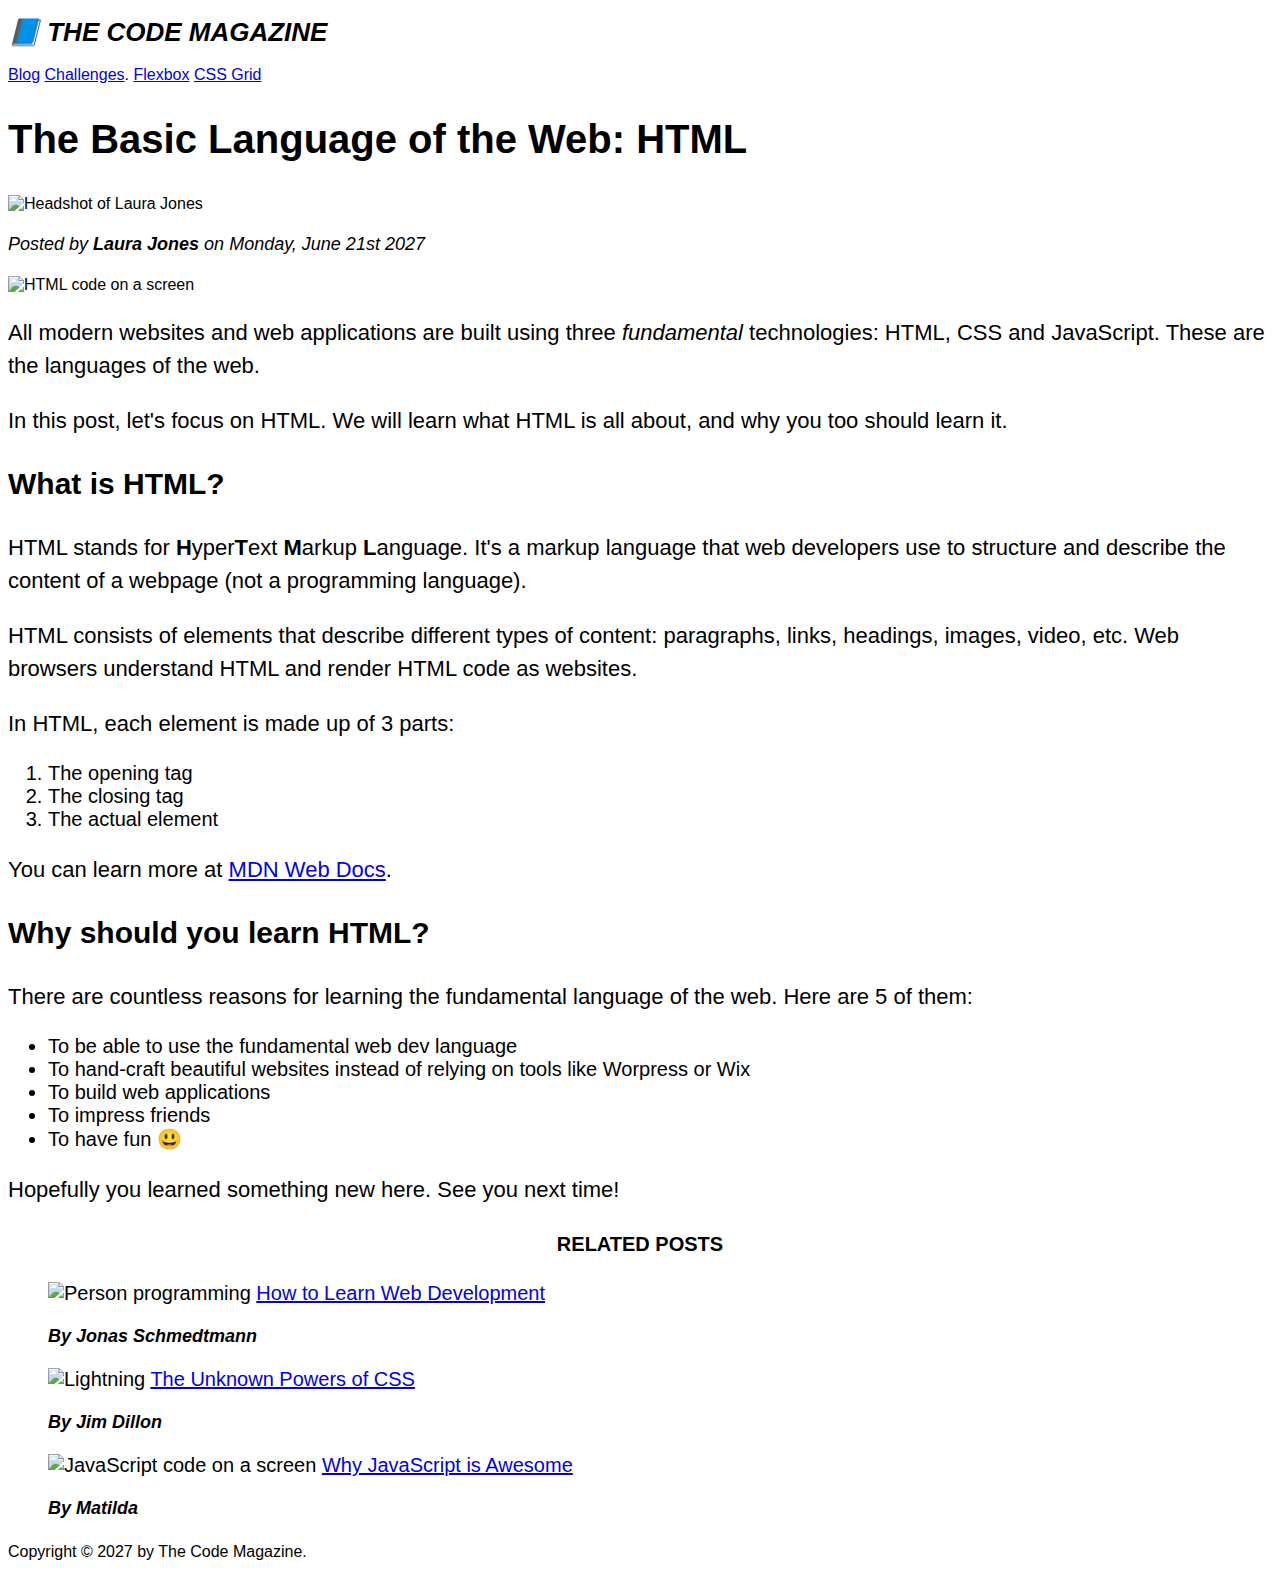
==== starter/03-CSS-Fundamentals/index.html @ 74ae4e3d "practice css selectors" ====
<!DOCTYPE html>
<html lang="en">
  <head>
    <meta charset="UTF-8" />
    <title>The Basic Language of the Web: HTML</title>
    <link rel="stylesheet" href="style/style.css" />
  </head>

  <body>
    <!--
    <h1>The Basic Language of the Web: HTML</h1>
    <h2>The Basic Language of the Web: HTML</h2>
    <h3>The Basic Language of the Web: HTML</h3>
    <h4>The Basic Language of the Web: HTML</h4>
    <h5>The Basic Language of the Web: HTML</h5>
    <h6>The Basic Language of the Web: HTML</h6>
    -->

    <header>
      <h1>📘 The Code magazine</h1>

      <nav>
        <a href="blog.html">Blog</a>
        <a href="#">Challenges</a>.
        <a href="#">Flexbox</a>
        <a href="#">CSS Grid</a>
      </nav>
    </header>

    <article>
      <header>
        <h2>The Basic Language of the Web: HTML</h2>

        <img
          src="img/laura-jones.jpg"
          alt="Headshot of Laura Jones"
          height="50"
          width="50"
        />

        <p id="author">
          Posted by <strong>Laura Jones</strong> on Monday, June 21st 2027
        </p>

        <img
          src="img/post-img.jpg"
          alt="HTML code on a screen"
          width="500"
          height="200"
        />
      </header>

      <p>
        All modern websites and web applications are built using three
        <em>fundamental</em>
        technologies: HTML, CSS and JavaScript. These are the languages of the
        web.
      </p>

      <p>
        In this post, let's focus on HTML. We will learn what HTML is all about,
        and why you too should learn it.
      </p>

      <h3>What is HTML?</h3>
      <p>
        HTML stands for <strong>H</strong>yper<strong>T</strong>ext
        <strong>M</strong>arkup <strong>L</strong>anguage. It's a markup
        language that web developers use to structure and describe the content
        of a webpage (not a programming language).
      </p>
      <p>
        HTML consists of elements that describe different types of content:
        paragraphs, links, headings, images, video, etc. Web browsers understand
        HTML and render HTML code as websites.
      </p>
      <p>In HTML, each element is made up of 3 parts:</p>

      <ol>
        <li>The opening tag</li>
        <li>The closing tag</li>
        <li>The actual element</li>
      </ol>

      <p>
        You can learn more at
        <a
          href="https://developer.mozilla.org/en-US/docs/Web/HTML"
          target="_blank"
          >MDN Web Docs</a
        >.
      </p>

      <h3>Why should you learn HTML?</h3>

      <p>
        There are countless reasons for learning the fundamental language of the
        web. Here are 5 of them:
      </p>

      <ul>
        <li>To be able to use the fundamental web dev language</li>
        <li>
          To hand-craft beautiful websites instead of relying on tools like
          Worpress or Wix
        </li>
        <li>To build web applications</li>
        <li>To impress friends</li>
        <li>To have fun 😃</li>
      </ul>

      <p>Hopefully you learned something new here. See you next time!</p>
    </article>

    <aside>
      <h4>Related posts</h4>

      <ul class="related">
        <li>
          <img
            src="img/related-1.jpg"
            alt="Person programming"
            width="75"
            width="75"
          />
          <a href="#">How to Learn Web Development</a>
          <p class="related-author">By Jonas Schmedtmann</p>
        </li>
        <li>
          <img src="img/related-2.jpg" alt="Lightning" width="75" heigth="75" />
          <a href="#">The Unknown Powers of CSS</a>
          <p class="related-author">By Jim Dillon</p>
        </li>
        <li>
          <img
            src="img/related-3.jpg"
            alt="JavaScript code on a screen"
            width="75"
            height="75"
          />
          <a href="#">Why JavaScript is Awesome</a>
          <p class="related-author">By Matilda</p>
        </li>
      </ul>
    </aside>

    <footer>
      <p id="copyright">Copyright &copy; 2027 by The Code Magazine.</p>
    </footer>
  </body>
</html>
---- starter/03-CSS-Fundamentals/style/style.css ----
* {
  font-family: sans-serif;
}

h1 {
  font-size: 26px;
  text-transform: uppercase;
  font-style: italic;
}

h2 {
  font-size: 40px;
}

h3 {
  font-size: 30px;
}

h4 {
  font-size: 20px;
  text-transform: uppercase;
  text-align: center;
}

p {
  font-size: 22px;
  line-height: 1.5;
}

li {
  font-size: 20px;
}

#copyright {
  font-size: 16px;
}

#author {
  font-style: italic;
  font-size: 18px;
}

.related-author {
  font-size: 18px;
  font-weight: bold;
  font-style: italic;
}

.related {
  list-style: none;
}
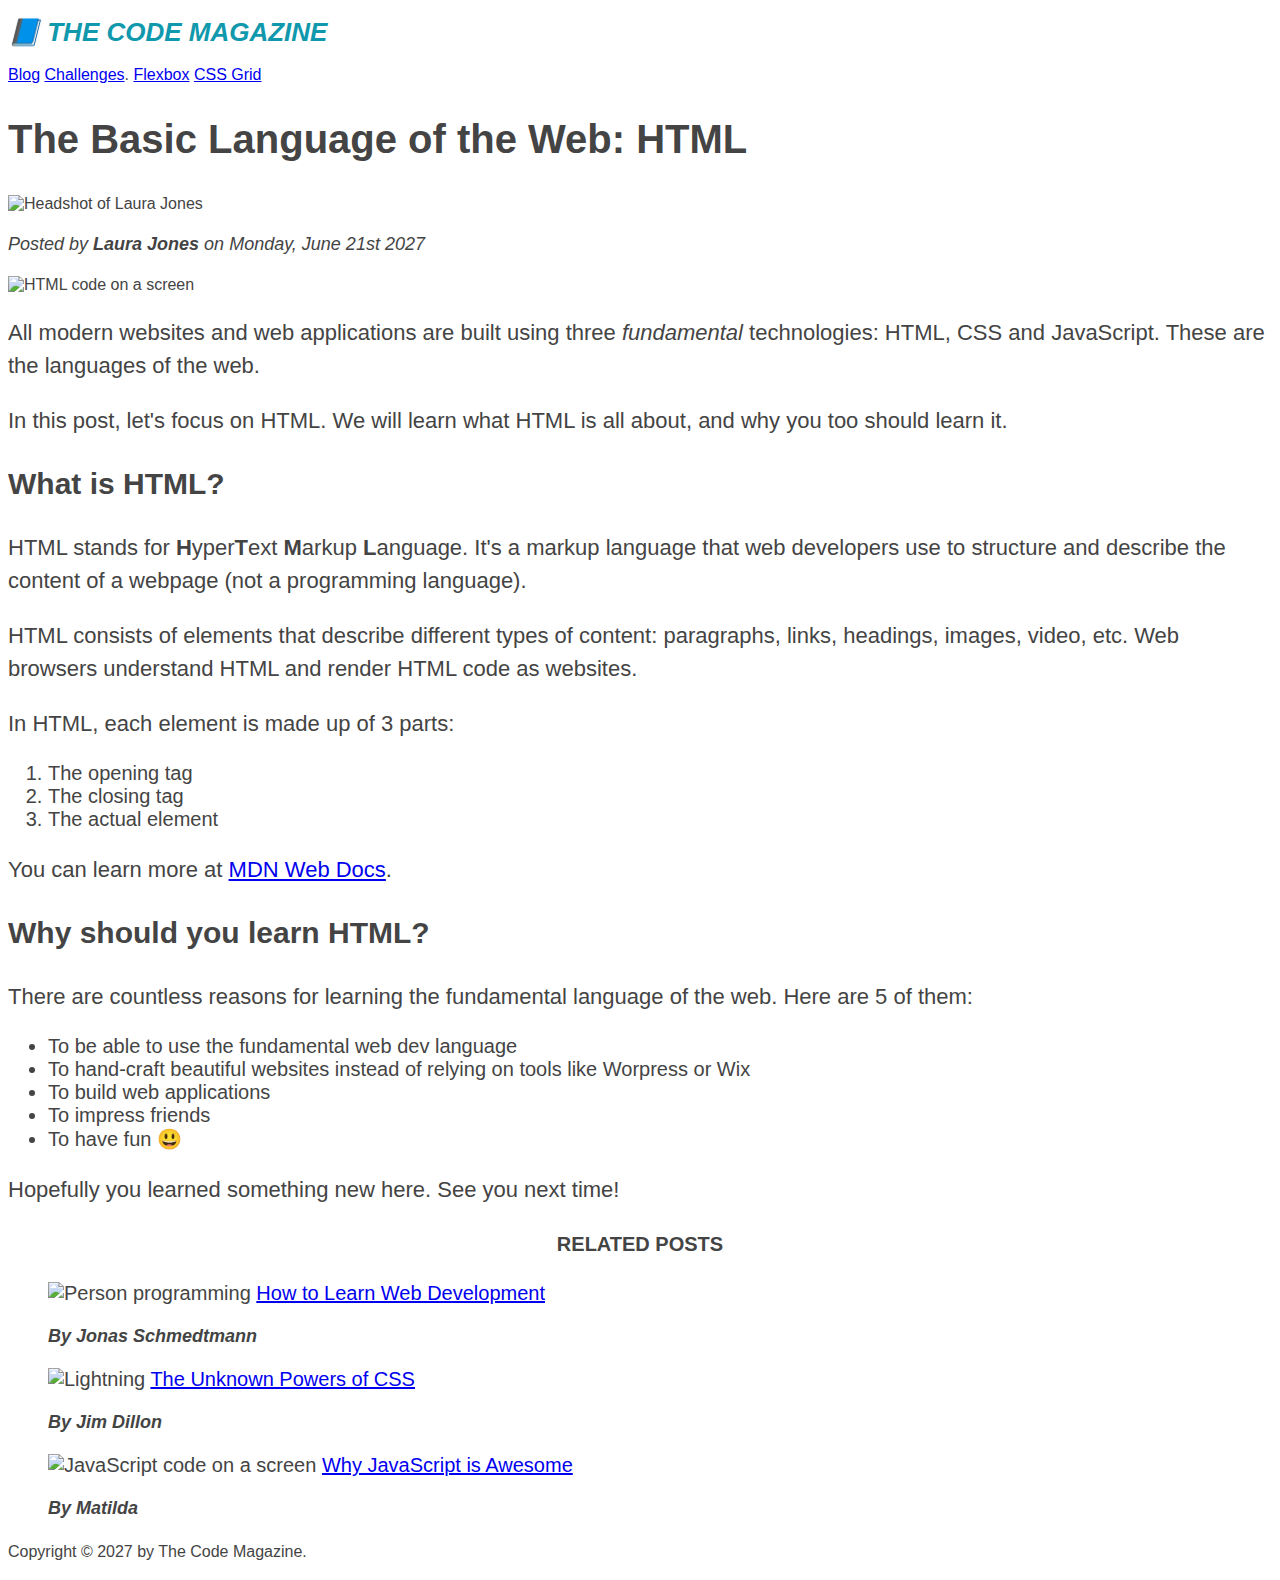
==== commit 532f9af7: "fix html error" ====
--- a/starter/03-CSS-Fundamentals/index.html
+++ b/starter/03-CSS-Fundamentals/index.html
@@ -121,13 +121,13 @@
             src="img/related-1.jpg"
             alt="Person programming"
             width="75"
-            width="75"
+            height="75"
           />
           <a href="#">How to Learn Web Development</a>
           <p class="related-author">By Jonas Schmedtmann</p>
         </li>
         <li>
-          <img src="img/related-2.jpg" alt="Lightning" width="75" heigth="75" />
+          <img src="img/related-2.jpg" alt="Lightning" width="75" height="75" />
           <a href="#">The Unknown Powers of CSS</a>
           <p class="related-author">By Jim Dillon</p>
         </li>
--- a/starter/03-CSS-Fundamentals/style/style.css
+++ b/starter/03-CSS-Fundamentals/style/style.css
@@ -1,4 +1,5 @@
-* {
+body {
+  color: #444;
   font-family: sans-serif;
 }
 
@@ -6,6 +7,7 @@
   font-size: 26px;
   text-transform: uppercase;
   font-style: italic;
+  color: #1098ad;
 }
 
 h2 {
